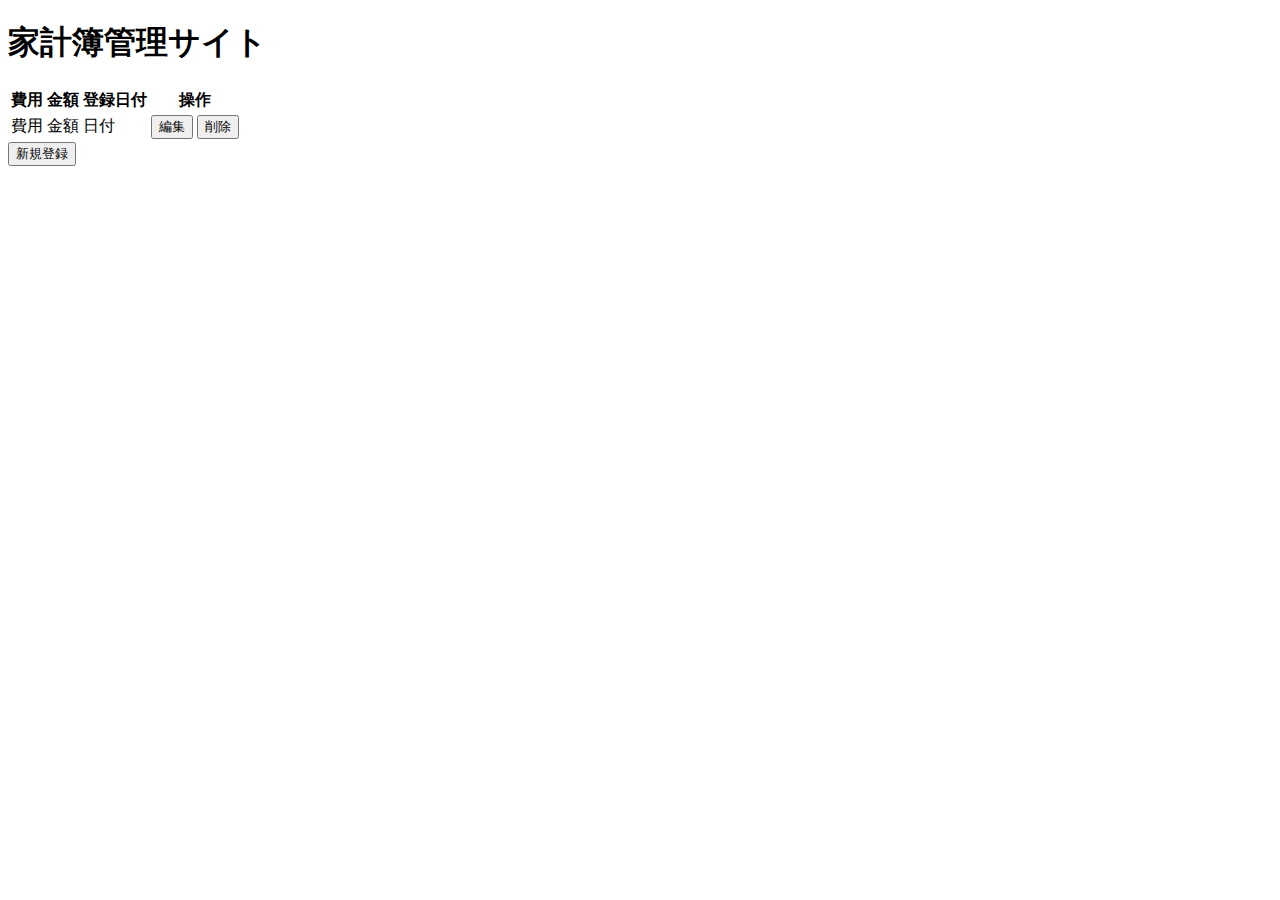
==== src/main/resources/templates/index.html @ a9a77d05 "commit" ====
<!DOCTYPE html>
<html xmlns:th="http://www.thymeleaf.org">
<head>
    <title>家計簿管理サイト</title>
	<link rel="stylesheet" type="text/css" th:href="@{/style.css}">
</head>
<body>
    <h1>家計簿管理サイト</h1>

    
    <table>
        <thead>
            <tr>
                <th>費用</th>
                <th>金額</th>
                <th>登録日付</th>
                <th>操作</th>
            </tr>
        </thead>
        <tbody>
            <tr th:each="expense : ${expenses}">
                <td th:text="${expense.name}">費用</td>
                <td th:text="${expense.amount}+円">金額</td>
                <td th:text="${#dates.format(expense.date, 'yyyy-MM-dd')}">日付</td>
                <td>
                    <a th:href="@{/expense/edit/{id}(id=${expense.id})}"><button>編集</button></a>
                    <a th:href="@{/expense/delete/{id}(id=${expense.id})}" 
                       onclick="return confirm('本当に削除しますか？');"><button>削除</button></a>
                </td>
            </tr>
        </tbody>
    </table>
    <a href="/expense/new"><button>新規登録</button></a>
    

    

</body>

</html>
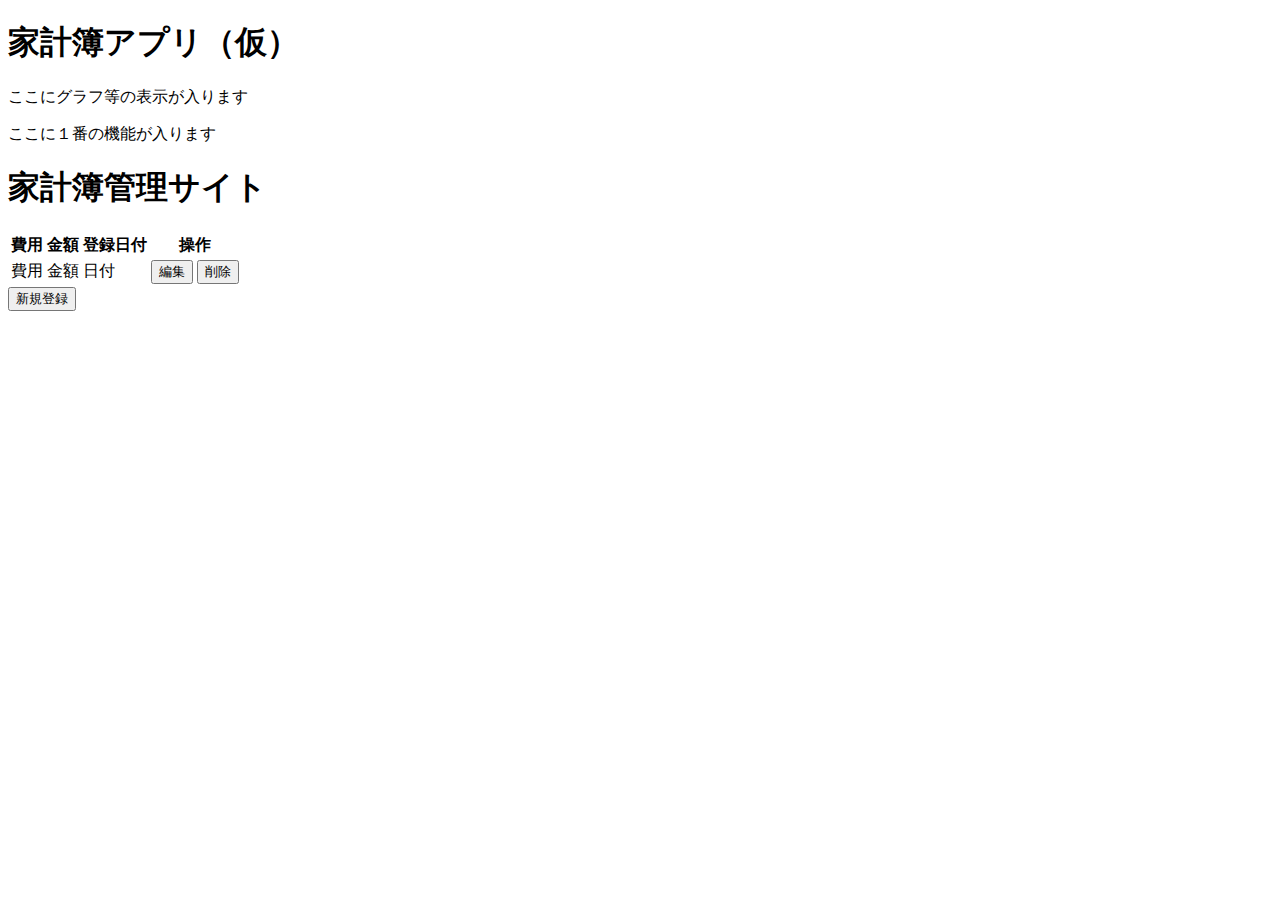
==== commit fe7442c7: "５月２８日のJava側の進捗です！" ====
--- a/src/main/resources/templates/index.html
+++ b/src/main/resources/templates/index.html
@@ -1,42 +1,59 @@
 <!DOCTYPE html>
-<html xmlns:th="http://www.thymeleaf.org">
+<html>
+
 <head>
-    <title>家計簿管理サイト</title>
-	<link rel="stylesheet" type="text/css" th:href="@{/style.css}">
+	<meta charset="UTF-8">
+	<meta name="viewport" content="width=device-width, initial-scale=1.0">
+	<link rel="stylesheet" type="text/css" href="/css/styles.css">
+	<title>【サービスのタイトル決めないとね】</title>
 </head>
+
 <body>
-    <h1>家計簿管理サイト</h1>
-
-    
-    <table>
-        <thead>
-            <tr>
-                <th>費用</th>
-                <th>金額</th>
-                <th>登録日付</th>
-                <th>操作</th>
-            </tr>
-        </thead>
-        <tbody>
-            <tr th:each="expense : ${expenses}">
-                <td th:text="${expense.name}">費用</td>
-                <td th:text="${expense.amount}+円">金額</td>
-                <td th:text="${#dates.format(expense.date, 'yyyy-MM-dd')}">日付</td>
-                <td>
-                    <a th:href="@{/expense/edit/{id}(id=${expense.id})}"><button>編集</button></a>
-                    <a th:href="@{/expense/delete/{id}(id=${expense.id})}" 
-                       onclick="return confirm('本当に削除しますか？');"><button>削除</button></a>
-                </td>
-            </tr>
-        </tbody>
-    </table>
-    <a href="/expense/new"><button>新規登録</button></a>
-    
-
-    
-
+	<h1>家計簿アプリ（仮）</h1>
+	<p>ここにグラフ等の表示が入ります</p>
+	
+	<div>
+		<p>ここに１番の機能が入ります</p>
+	</div>
+	
+	<!DOCTYPE html>
+	<html xmlns:th="http://www.thymeleaf.org">
+	
+	<head>
+	    <title>家計簿管理サイト</title>
+	    <link rel="stylesheet" type="text/css" th:href="@{/style.css}">
+	</head>
+	
+	<body>
+	    <h1>家計簿管理サイト</h1>
+	
+	    <table>
+	        <thead>
+	            <tr>
+	                <th>費用</th>
+	                <th>金額</th>
+	                <th>登録日付</th>
+	                <th>操作</th>
+	            </tr>
+	        </thead>
+	        <tbody>
+	            <tr th:each="payments : ${paymentss}">
+	                <td th:text="${payments.name}">費用</td>
+	                <td th:text="${payments.amount} + '円'">金額</td>
+	                <td th:text="${#dates.format(payments.date, 'yyyy-MM-dd')}">日付</td>
+	
+	                <td>
+	                    <a th:href="@{/payments/edit/{id}(id=${payments.id})}"><button>編集</button></a>
+	                    <a th:href="@{/payments/delete/{id}(id=${payments.id})}"
+	                        onclick="return confirm('本当に削除しますか？');"><button>削除</button></a>
+	                </td>
+	            </tr>
+	        </tbody>
+	    </table>
+	    <a href="/payments/new"><button>新規登録</button></a>
+	</body>
+	
+	</html>
 </body>
 
-</html>
-
-
+</html>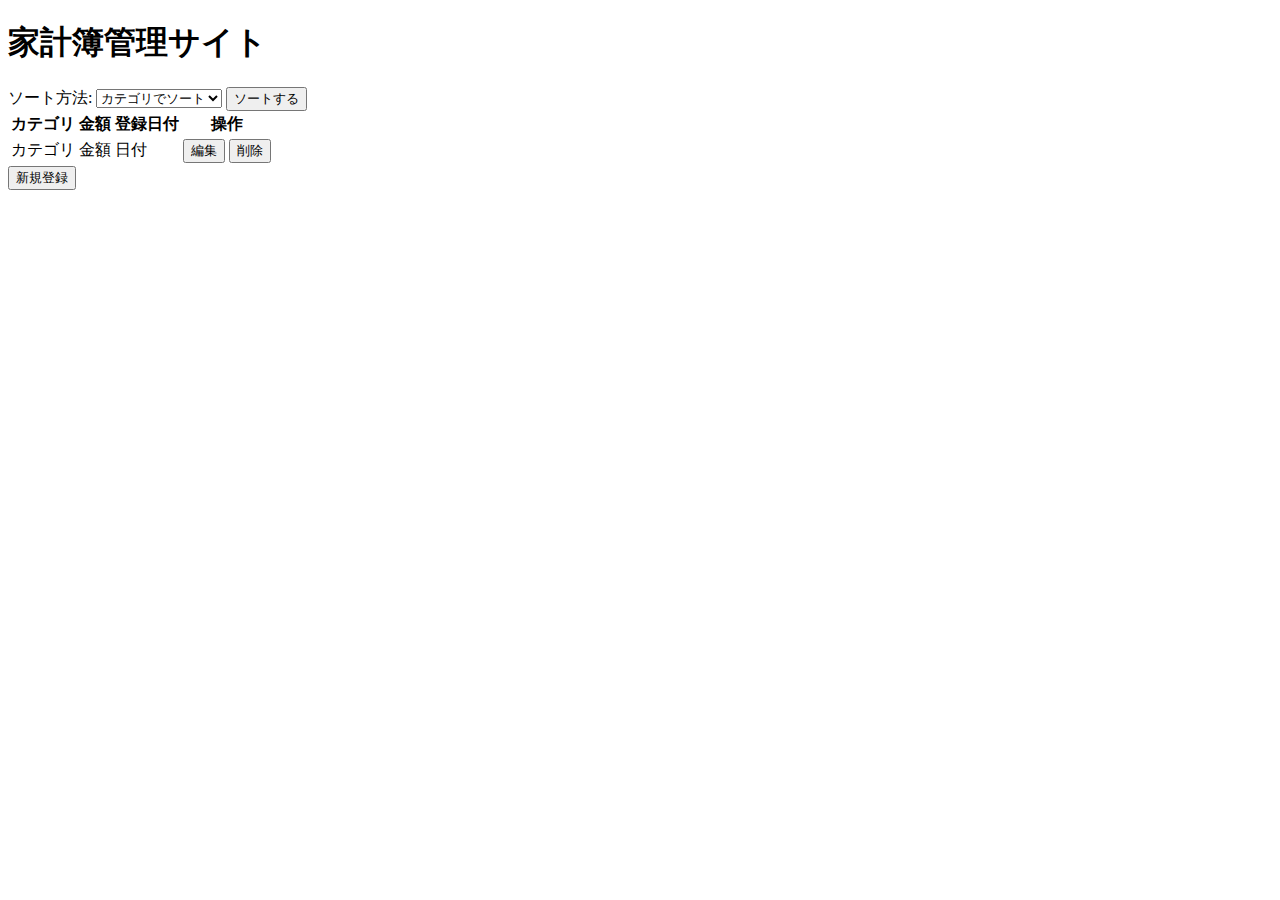
==== commit 22460a4b: "Committing changes before switching branches" ====
--- a/src/main/resources/templates/index.html
+++ b/src/main/resources/templates/index.html
@@ -1,59 +1,62 @@
 <!DOCTYPE html>
-<html>
+<html xmlns:th="http://www.thymeleaf.org">
 
 <head>
 	<meta charset="UTF-8">
 	<meta name="viewport" content="width=device-width, initial-scale=1.0">
-	<link rel="stylesheet" type="text/css" href="/css/styles.css">
+	<link rel="stylesheet" type="text/css" th:href="@{/style.css}">
 	<title>【サービスのタイトル決めないとね】</title>
 </head>
 
+
 <body>
-	<h1>家計簿アプリ（仮）</h1>
-	<p>ここにグラフ等の表示が入ります</p>
-	
-	<div>
-		<p>ここに１番の機能が入ります</p>
-	</div>
-	
-	<!DOCTYPE html>
-	<html xmlns:th="http://www.thymeleaf.org">
-	
-	<head>
-	    <title>家計簿管理サイト</title>
-	    <link rel="stylesheet" type="text/css" th:href="@{/style.css}">
-	</head>
-	
-	<body>
-	    <h1>家計簿管理サイト</h1>
-	
-	    <table>
-	        <thead>
-	            <tr>
-	                <th>費用</th>
-	                <th>金額</th>
-	                <th>登録日付</th>
-	                <th>操作</th>
-	            </tr>
-	        </thead>
-	        <tbody>
-	            <tr th:each="payments : ${paymentss}">
-	                <td th:text="${payments.name}">費用</td>
-	                <td th:text="${payments.amount} + '円'">金額</td>
-	                <td th:text="${#dates.format(payments.date, 'yyyy-MM-dd')}">日付</td>
-	
-	                <td>
-	                    <a th:href="@{/payments/edit/{id}(id=${payments.id})}"><button>編集</button></a>
-	                    <a th:href="@{/payments/delete/{id}(id=${payments.id})}"
-	                        onclick="return confirm('本当に削除しますか？');"><button>削除</button></a>
-	                </td>
-	            </tr>
-	        </tbody>
-	    </table>
-	    <a href="/payments/new"><button>新規登録</button></a>
-	</body>
-	
-	</html>
+	<h1>家計簿管理サイト</h1>
+
+	<form action="/payments/sort" method="post">
+		<label for="sortType">ソート方法:</label>
+		<select name="sortType" id="sortType">
+			<option value="categoryId">カテゴリでソート</option>
+			<option value="date">日付でソート</option>
+			<option value="amount">金額でソート</option>
+		</select>
+		<input type="submit" value="ソートする">
+	</form>
+
+
+	<table>
+		<thead>
+			<tr>
+				<th>カテゴリ</th>
+				<th>金額</th>
+				<th>登録日付</th>
+<!--				<th>memo</th>-->
+<!--				<th>userID</th>-->
+				<th>操作</th>
+			</tr>
+		</thead>
+		<tbody>
+			<tr th:each="payments : ${payments}">
+				<td th:text="${payments.categoryId}">カテゴリ</td>
+				<td th:text="${payments.amount} + '円'">金額</td>
+				<td
+					th:text="${payments.date != null ? payments.date.format(T(java.time.format.DateTimeFormatter).ofPattern('yyyy-MM-dd')) : ''}">
+					日付</td>
+				<td>
+<!--				<td th:text="${payments.memo}">メモ内容</td>-->
+<!--				<td th:text="${payments.userId}">ユーザID</td>-->
+
+				<a th:href="@{/payments/edit/{paymentsId}(paymentsId=${payments.paymentsId})}"><button>編集</button></a>
+				<a th:href="@{/payments/delete/{paymentsId}(paymentsId=${payments.paymentsId})}"
+					onclick="return confirm('本当に削除しますか？');"><button>削除</button></a>
+
+				<!--						payments/edit/{paymentsId}(paymentsId=${payments.paymentsId})}-->
+				<!--						payments/delete/{paymentsId}(paymentsId=${payments.paymentsId})}-->
+				</td>
+			</tr>
+		</tbody>
+	</table>
+	<a href="/payments/new"><button>新規登録</button></a>
 </body>
 
+
 </html>